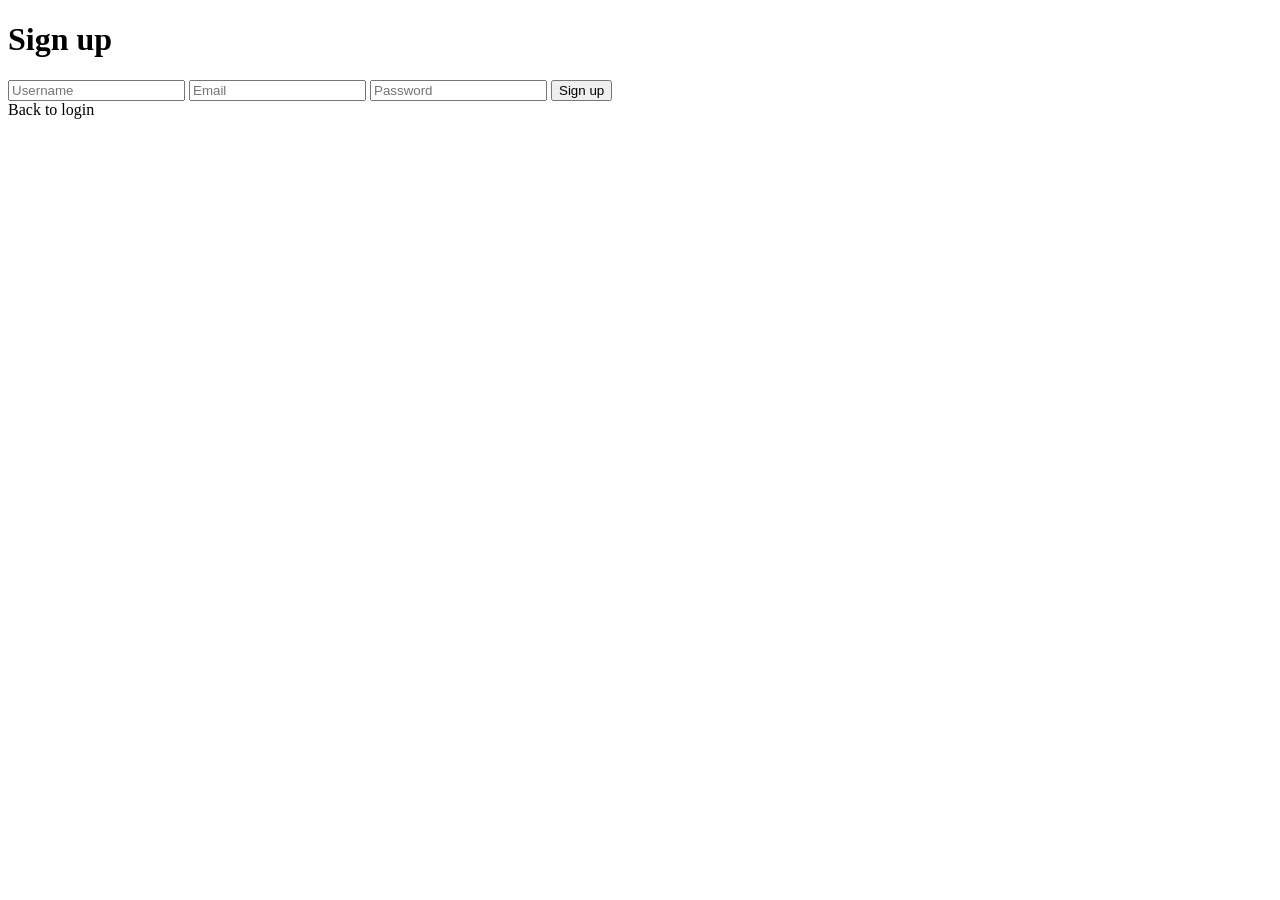
==== src/main/resources/templates/signup.html @ 72305bff "Adding dummy login and signup pages with security config" ====
<!DOCTYPE html>
<html xmlns:th="http://www.thymeleaf.org">
<head>
    <title>Sign up</title>
    <link rel="stylesheet" th:href="@{/css/style.css}">
</head>
<body>
    <h1>Sign up</h1>

    <form th:action="@{/req/signup}" method="post">
        <input type="text" name="username" placeholder="Username">
        <input type="email" name="email" placeholder="Email">
        <input type="password" name="password" placeholder="Password">
        <button type="submit">Sign up</button>
    </form>

    <a th:href="@{/login}">Back to login</a>
</body>
</html>
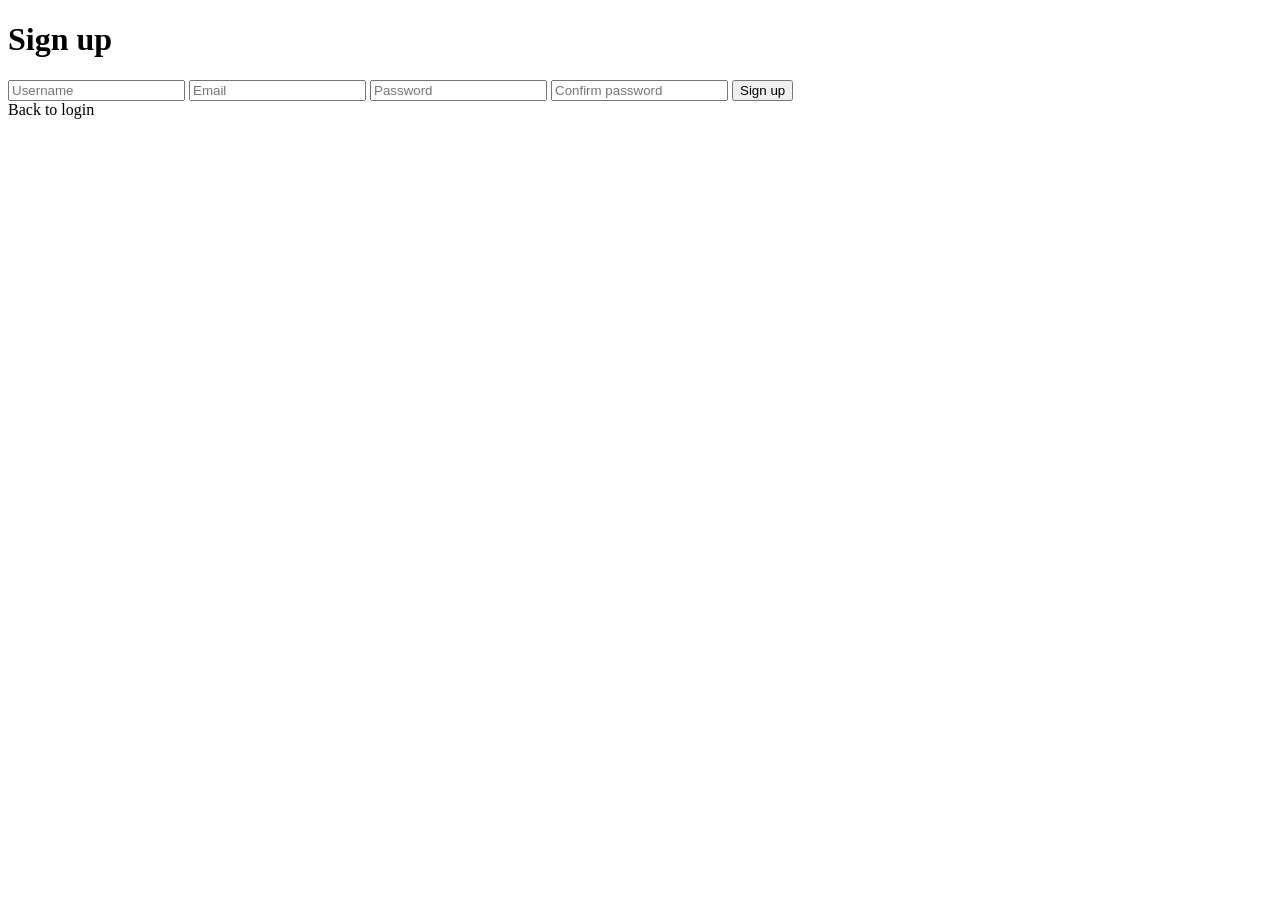
==== commit 780f95f9: "Complete registration, login and home page skeleton" ====
--- a/src/main/resources/templates/signup.html
+++ b/src/main/resources/templates/signup.html
@@ -7,13 +7,51 @@
 <body>
     <h1>Sign up</h1>
 
-    <form th:action="@{/req/signup}" method="post">
-        <input type="text" name="username" placeholder="Username">
-        <input type="email" name="email" placeholder="Email">
-        <input type="password" name="password" placeholder="Password">
-        <button type="submit">Sign up</button>
+    <p id="message" class="error"></p>
+
+    <form>
+        <input type="text" id="username" placeholder="Username">
+        <input type="email" id="email" placeholder="Email">
+        <input type="password" id="password" placeholder="Password">
+        <input type="password" id="passwordcon" placeholder="Confirm password">
+        <button type="button" id="Submit">Sign up</button>
     </form>
 
     <a th:href="@{/login}">Back to login</a>
+
+    <script>
+        const submitButton = document.getElementById("Submit");
+        submitButton.addEventListener('click', () => {
+            const username = document.getElementById('username').value;
+            const password = document.getElementById('password').value;
+            const confirmPassword = document.getElementById('passwordcon').value;
+            const email = document.getElementById('email').value;
+            const data = {
+                username,
+                password,
+                email
+            };
+
+            if (password === confirmPassword) {
+                const jsonData = JSON.stringify(data);
+                fetch('/req/signup', {
+                    method: 'POST',
+                    headers: {
+                        'Content-Type': 'application/json'
+                    },
+                    body: jsonData
+                })
+                .then(response => {
+                    if (response.ok) {
+                        window.location.href = '/login?registered';
+                    } else {
+                        document.getElementById('message').textContent = 'Sign up failed. Try a different username or email.';
+                    }
+                });
+            } else {
+                document.getElementById('message').textContent = 'Passwords do not match.';
+            }
+        });
+    </script>
 </body>
 </html>
